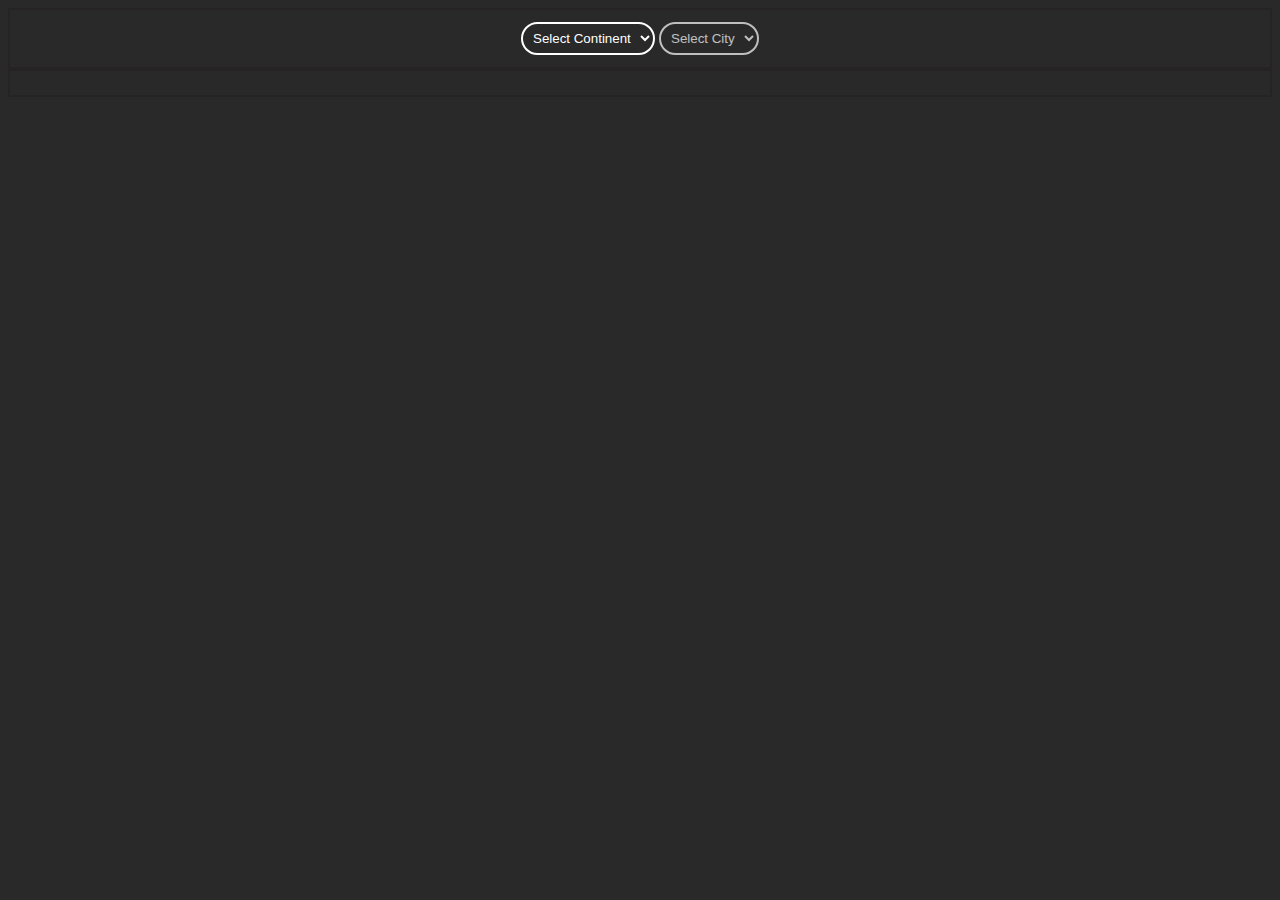
==== index.html @ 5a12c0ed "webtimeapi" ====
<!DOCTYPE html>
<html>
<head>
    <title>World Time</title>
    <link href="main.css" rel="stylesheet">
</head>
<body> 
    <div class="main">  
    <select id="continentSelect" class="dropdowns" onchange="check()">
        <option value="">Select Continent</option>
    </select>

    <select id="citySelect" class="dropdowns">
        <option value="">Select City</option>
    </select>
    </div>
    <div id="timeResult" class="main">
        <!-- Time information will be displayed here -->
    </div>
    <script src="main.js"></script>
</body>
</html>
---- main.css ----
* {
    background: #292929;
}
.main {
text-align: center;
padding: 12px;
color: white;
border: 2px solid #252323;
}

.dropdowns {
    color: white;
    border-radius: 20px;
    border: 2px solid white;
    padding: 6px;
}
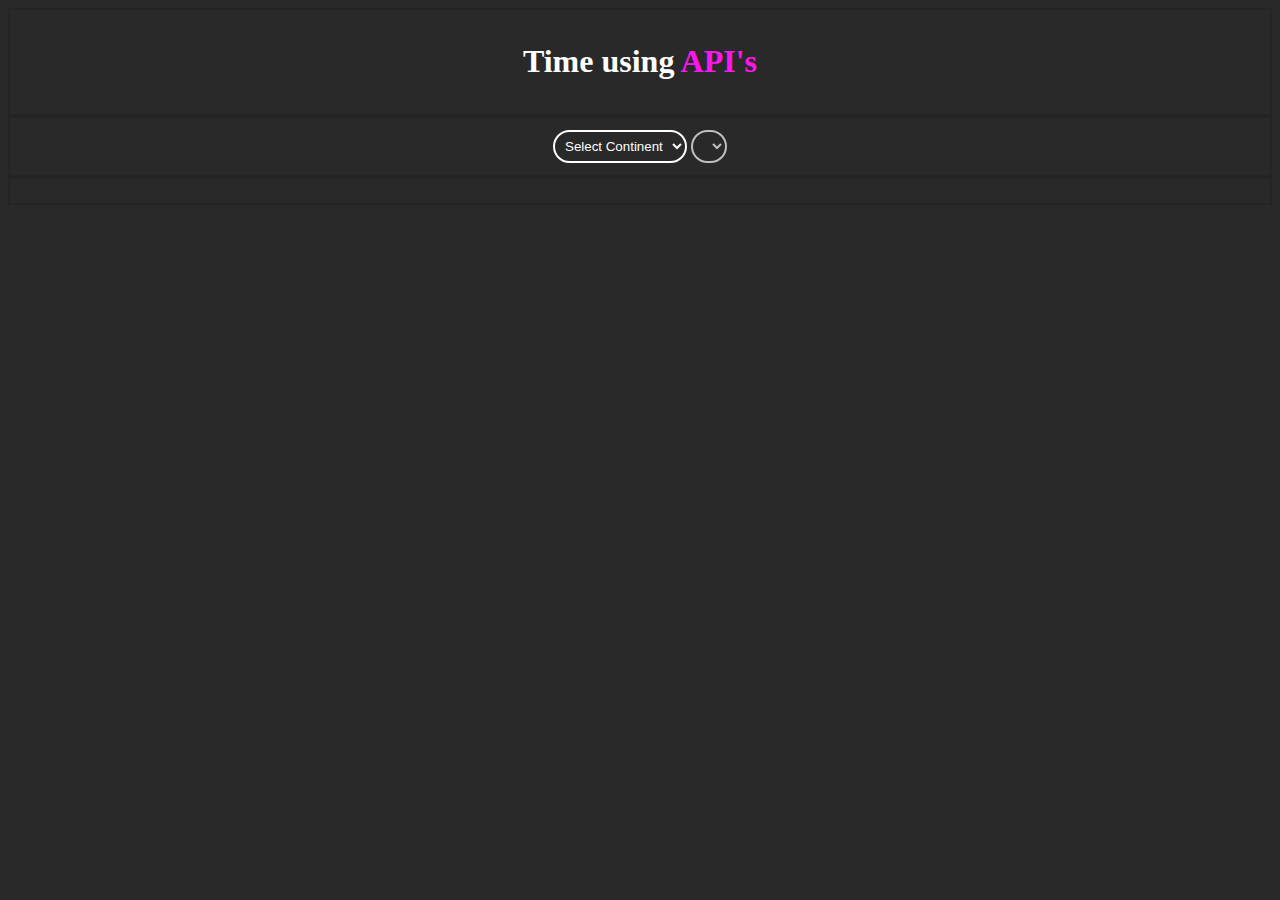
==== commit 5fecb0e7: "wobble" ====
--- a/index.html
+++ b/index.html
@@ -5,13 +5,15 @@
     <link href="main.css" rel="stylesheet">
 </head>
 <body> 
-    <div class="main">  
+    <div class="main">
+        <h1 class="base animated wobble">Time using <span class="bold animated wobble">API's</span></h1>
+    </div>
+    <div id="cityselector" class="main">  
     <select id="continentSelect" class="dropdowns" onchange="check()">
         <option value="">Select Continent</option>
     </select>
 
     <select id="citySelect" class="dropdowns">
-        <option value="">Select City</option>
     </select>
     </div>
     <div id="timeResult" class="main">
--- a/main.css
+++ b/main.css
@@ -13,4 +13,39 @@
     border-radius: 20px;
     border: 2px solid white;
     padding: 6px;
-}+}
+.bold {
+color: #ff16ec;
+}
+.base {
+color: white;
+}
+
+.wobble {
+
+}
+
+@-webkit-keyframes wobble { 
+    0% { -webkit-transform: translateX(0%); } 
+    15% { -webkit-transform: translateX(-25%) rotate(-5deg); } 
+    30% { -webkit-transform: translateX(20%) rotate(3deg); } 
+    45% { -webkit-transform: translateX(-15%) rotate(-3deg); } 
+    60% { -webkit-transform: translateX(10%) rotate(2deg); } 
+    75% { -webkit-transform: translateX(-5%) rotate(-1deg); }
+    100% { -webkit-transform: translateX(0%); } 
+ }
+
+@keyframes wobble {
+    0% { transform: translateX(0%); } 
+    15% { transform: translateX(-25%) rotate(-5deg); } 
+    30% { transform: translateX(20%) rotate(3deg); } 
+    45% { transform: translateX(-15%) rotate(-3deg); } 
+    60% { transform: translateX(10%) rotate(2deg); }
+    75% { transform: translateX(-5%) rotate(-1deg); }
+    100% { transform: translateX(0%); } 
+ } 
+
+ .wobble { 
+    -webkit-animation-name: wobble; 
+    animation-name: wobble; 
+ }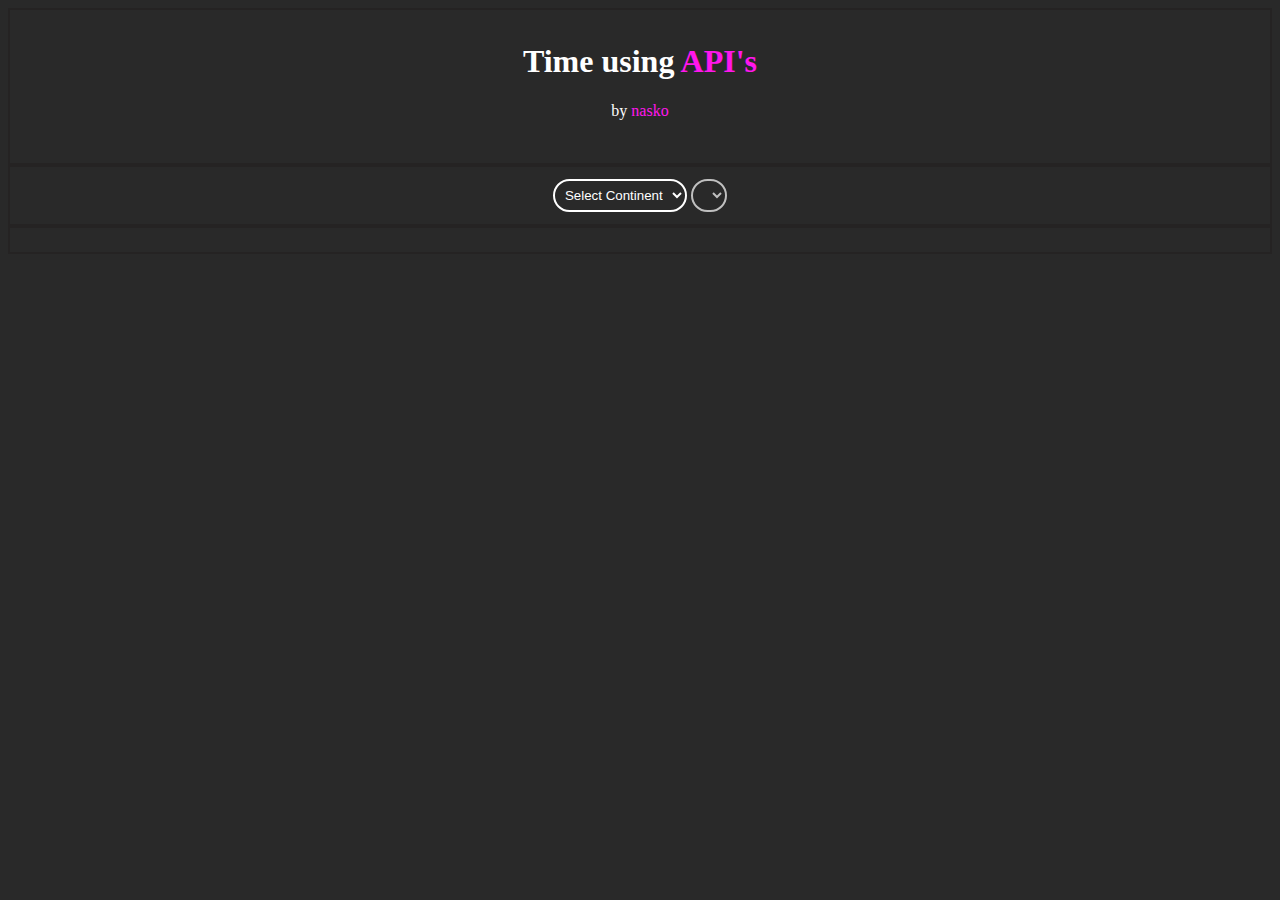
==== commit 91fff3e4: "made it pretty" ====
--- a/index.html
+++ b/index.html
@@ -6,9 +6,10 @@
 </head>
 <body> 
     <div class="main">
-        <h1 class="base animated wobble">Time using <span class="bold animated wobble">API's</span></h1>
+        <h1 class="base animated bounceInDown">Time using <span class="bold animated bounceInDown">API's</span></h1>
+        <p class="base animated bounceInDown text">by <span class="bold text">nasko</span></p>
     </div>
-    <div id="cityselector" class="main">  
+    <div id="cityselector" class="main animate fade-in-text">  
     <select id="continentSelect" class="dropdowns" onchange="check()">
         <option value="">Select Continent</option>
     </select>
--- a/main.css
+++ b/main.css
@@ -16,36 +16,70 @@
 }
 .bold {
 color: #ff16ec;
+font-weight: 700px;
 }
 .base {
 color: white;
+font-weight: 350px;
+}
+.animated {
+    background-repeat: no-repeat;
+    background-position: left top;
+    -webkit-animation-duration: 10s;
+    animation-duration: 10s;
+    -webkit-animation-fill-mode: both;
+    animation-fill-mode: both;
+}
+@-webkit-keyframes bounceInDown {
+    0% {
+       opacity: 0;
+       -webkit-transform: translateY(-2000px);
+    }
+    60% {
+       opacity: 1;
+       -webkit-transform: translateY(30px);
+    }
+    80% {
+       -webkit-transform: translateY(-10px);
+    }
+    100% { 
+       -webkit-transform: translateY(0);
+    }
+}
+@keyframes bounceInDown {
+    0% {
+       opacity: 0;
+       transform: translateY(-2000px);
+    }
+    60% {
+       opacity: 1;
+       transform: translateY(30px);
+    }
+    80% {
+       transform: translateY(-10px);
+    }
+    100% {
+       transform: translateY(0);
+    }
+} 
+
+.bounceInDown {
+    -webkit-animation-name: bounceInDown;
+    animation-name: bounceInDown;
+    animation-duration: 2s;
 }
 
-.wobble {
+ .fade-in-text {
+    font-family: Arial;
+    font-size: 15px;
+    animation: fadeIn 5s;
+  }
 
+@keyframes fadeIn {
+    0% { opacity: 0; }
+    100% { opacity: 1; }
 }
 
-@-webkit-keyframes wobble { 
-    0% { -webkit-transform: translateX(0%); } 
-    15% { -webkit-transform: translateX(-25%) rotate(-5deg); } 
-    30% { -webkit-transform: translateX(20%) rotate(3deg); } 
-    45% { -webkit-transform: translateX(-15%) rotate(-3deg); } 
-    60% { -webkit-transform: translateX(10%) rotate(2deg); } 
-    75% { -webkit-transform: translateX(-5%) rotate(-1deg); }
-    100% { -webkit-transform: translateX(0%); } 
- }
-
-@keyframes wobble {
-    0% { transform: translateX(0%); } 
-    15% { transform: translateX(-25%) rotate(-5deg); } 
-    30% { transform: translateX(20%) rotate(3deg); } 
-    45% { transform: translateX(-15%) rotate(-3deg); } 
-    60% { transform: translateX(10%) rotate(2deg); }
-    75% { transform: translateX(-5%) rotate(-1deg); }
-    100% { transform: translateX(0%); } 
- } 
-
- .wobble { 
-    -webkit-animation-name: wobble; 
-    animation-name: wobble; 
- }+.text {
+    padding-bottom: 15px;
+}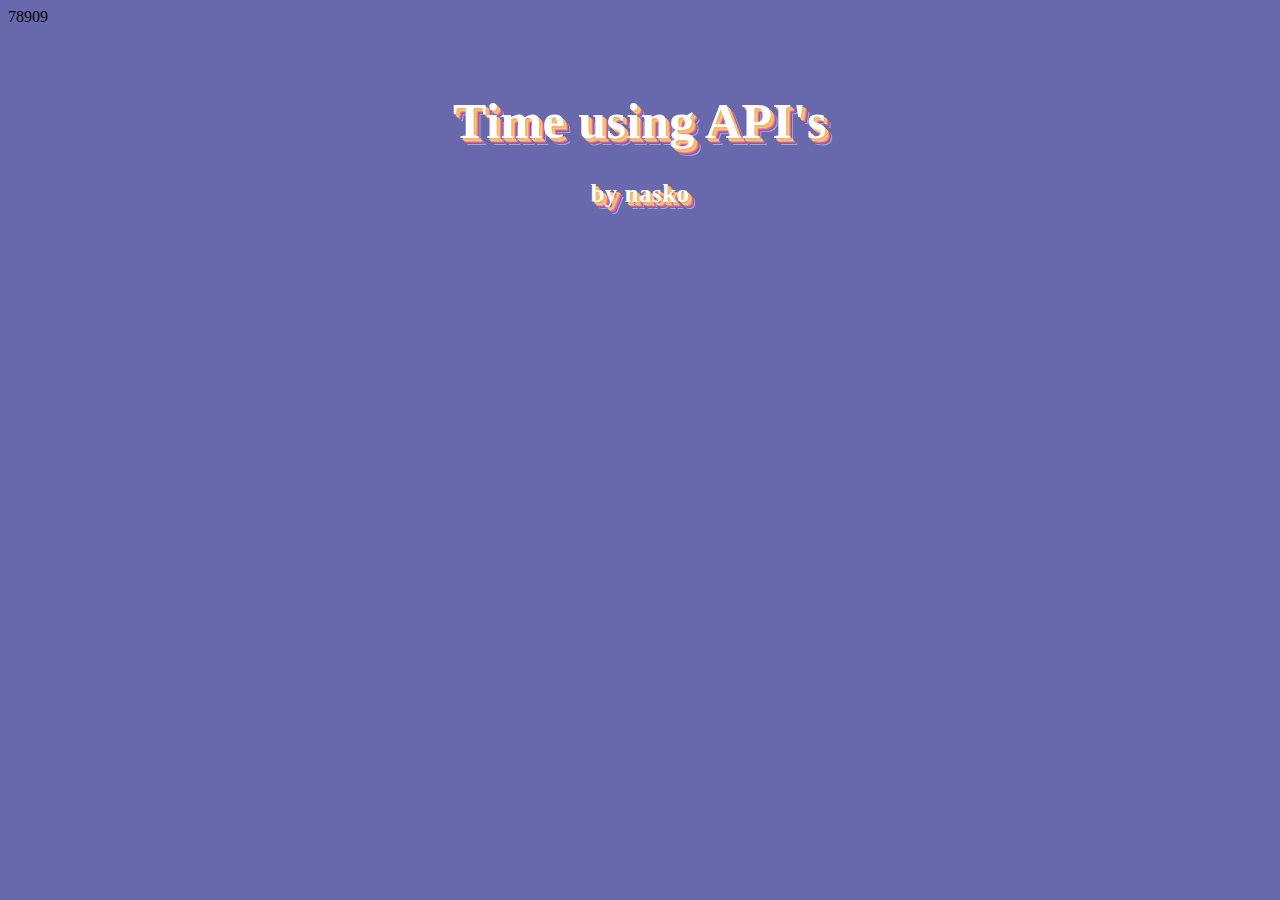
==== commit cb2c8db1: "made it sexy" ====
--- a/index.html
+++ b/index.html
@@ -4,22 +4,18 @@
     <title>World Time</title>
     <link href="main.css" rel="stylesheet">
 </head>
-<body> 
     <div class="main">
         <h1 class="base animated bounceInDown">Time using <span class="bold animated bounceInDown">API's</span></h1>
         <p class="base animated bounceInDown text">by <span class="bold text">nasko</span></p>
-    </div>
-    <div id="cityselector" class="main animate fade-in-text">  
-    <select id="continentSelect" class="dropdowns" onchange="check()">
+    <select id="continentSelect" class="dropdowns fade-in-text" onchange="check()">
         <option value="">Select Continent</option>
     </select>
-
-    <select id="citySelect" class="dropdowns">
+    <select id="citySelect" class="dropdowns fade-in-text">
+        <option value="">Select City</option>
     </select>
+    <div id="timeResult" class="time">
     </div>
-    <div id="timeResult" class="main">
-        <!-- Time information will be displayed here -->
     </div>
     <script src="main.js"></script>
-</body>
+</body>78909
 </html>
--- a/main.css
+++ b/main.css
@@ -1,31 +1,12 @@
-* {
-    background: #292929;
-}
-.main {
-text-align: center;
-padding: 12px;
-color: white;
-border: 2px solid #252323;
-}
-
 .dropdowns {
-    color: white;
+    color: rgb(0, 0, 0);
     border-radius: 20px;
-    border: 2px solid white;
+    border: 2px solid rgb(255, 255, 255);
     padding: 6px;
 }
-.bold {
-color: #ff16ec;
-font-weight: 700px;
-}
-.base {
-color: white;
-font-weight: 350px;
-}
 .animated {
-    background-repeat: no-repeat;
-    background-position: left top;
     -webkit-animation-duration: 10s;
+    margin-bottom: 30px;
     animation-duration: 10s;
     -webkit-animation-fill-mode: both;
     animation-fill-mode: both;
@@ -72,7 +53,9 @@
  .fade-in-text {
     font-family: Arial;
     font-size: 15px;
-    animation: fadeIn 5s;
+    opacity: 0;
+    animation: fadeIn 7s;
+    animation-fill-mode: forwards;
   }
 
 @keyframes fadeIn {
@@ -82,4 +65,29 @@
 
 .text {
     padding-bottom: 15px;
-}+}
+.time {
+   margin-top: 15px;
+}
+.main {
+   font-family: 'Calligraffitti', cursive;
+   font-weight: 700;
+   font-size: 25px;
+   position: absolute;
+   text-shadow: -15px 5px 20px #ced0d3;
+   top: 20%;
+   left: 50%;
+   transform: translate(-50%,-50%);
+   letter-spacing: 0.02em;
+   text-align: center;
+   color: #ffffff;
+   text-shadow: 2px 2px 0px #FFB650, 
+     3px 3px 0px #FFD662, 
+     4px 4px 0px  #FF80BF, 
+     5px 5px 0px #EF5097, 
+     6px 6px 0px #6868AC, 
+     7px 7px 0px #90B1E0;
+ }
+ body {
+   background: #6868AC;
+ }